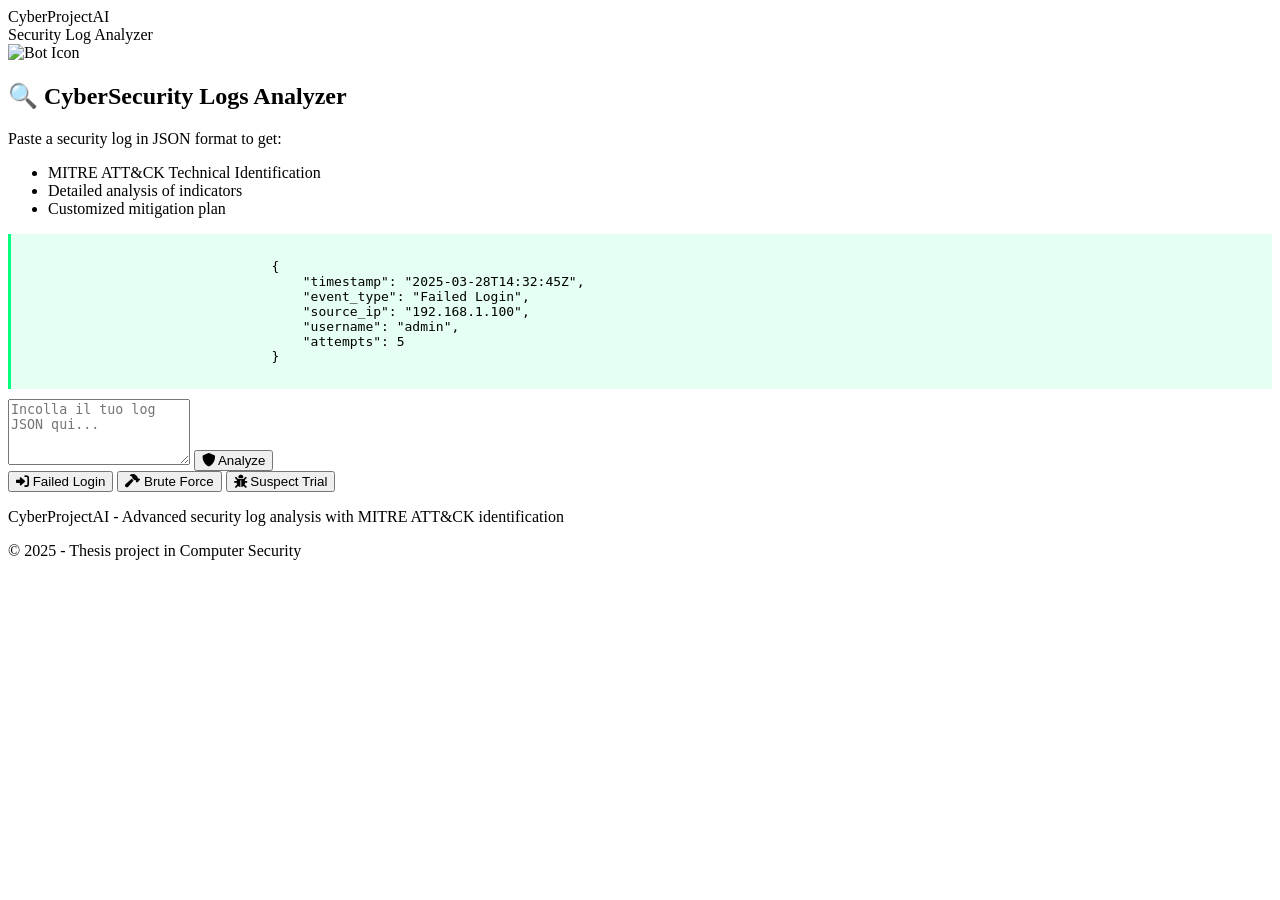
==== webapp/templates/index.html @ a583564a "First commit" ====
<!DOCTYPE html>
<html lang="it">
<head>
    <meta charset="UTF-8">
    <meta name="viewport" content="width=device-width, initial-scale=1.0">
    <title>CyberProjectAI - Security Log Analyzer</title>
    <link href="https://cdnjs.cloudflare.com/ajax/libs/font-awesome/6.0.0-beta3/css/all.min.css" rel="stylesheet">
    <link rel="stylesheet" href="/static/style.css">
    <script src="https://cdn.jsdelivr.net/npm/marked/marked.min.js"></script>
    <style>
        /* Stili aggiuntivi inline per garantire il caricamento */
        .init-hidden { display: none; }
        .log-example {
            background: rgba(0, 255, 127, 0.1);
            border-left: 3px solid #00FF7F;
            padding: 10px;
            margin: 10px 0;
            font-family: monospace;
            white-space: pre-wrap;
        }
    </style>
</head>
<body>
    <header>
        <div class="container header-content">
            <div class="logo">Cyber<span>Project</span>AI</div>
            <div class="subtitle">Security Log Analyzer</div>
        </div>
    </header>
    
    <section class="chatbot">
        <div class="container">
            <div class="chatbox">
                <div class="messages" id="messages">
                    <div class="message bot-message">
                        <img src="/static/bot-icon.png" class="message-icon" alt="Bot Icon">
                        <div class="bot-response-content">
                            <h2>🔍 CyberSecurity Logs Analyzer</h2>
                            <p>Paste a security log in JSON format to get:</p>
                            <ul>
                                <li>MITRE ATT&CK Technical Identification</li>
                                <li>Detailed analysis of indicators</li>
                                <li>Customized mitigation plan</li>
                            </ul>
                            
                            <div class="log-example">
                                {
                                    "timestamp": "2025-03-28T14:32:45Z",
                                    "event_type": "Failed Login",
                                    "source_ip": "192.168.1.100",
                                    "username": "admin",
                                    "attempts": 5
                                }
                            </div>
                            <p class="init-hidden" id="json-valid"> ✓ Valid JSON format detected</p>
                            <p class="init-hidden" id="json-invalid">⚠️ The log is not in a valid JSON format</p>
                        </div>
                    </div>
                </div>
                
                <div class="typing-indicator">
                    <span></span>
                    <span></span>
                    <span></span>
                </div>
                
                <div class="input-area">
                    <textarea id="user-input" placeholder="Incolla il tuo log JSON qui..." rows="4"></textarea>
                    <button class="send-btn" id="send-button">
                        <i class="fas fa-shield-alt"></i> Analyze
                    </button>
                </div>
            </div>
            
            <div class="quick-actions">
                <button class="action-btn" data-example="failed-login">
                    <i class="fas fa-sign-in-alt"></i> Failed Login
                </button>
                <button class="action-btn" data-example="brute-force">
                    <i class="fas fa-hammer"></i> Brute Force
                </button>
                <button class="action-btn" data-example="malicious-process">
                    <i class="fas fa-bug"></i> Suspect Trial
                </button>
            </div>
        </div>
    </section>

    <footer class="footer">
        <div class="container footer-content">
            <p>CyberProjectAI - Advanced security log analysis with MITRE ATT&CK identification</p>
            <p>© 2025 - Thesis project in Computer Security</p>
        </div>
    </footer>

    <script type="module" src="/static/chatbot.js"></script>
</body>
</html>
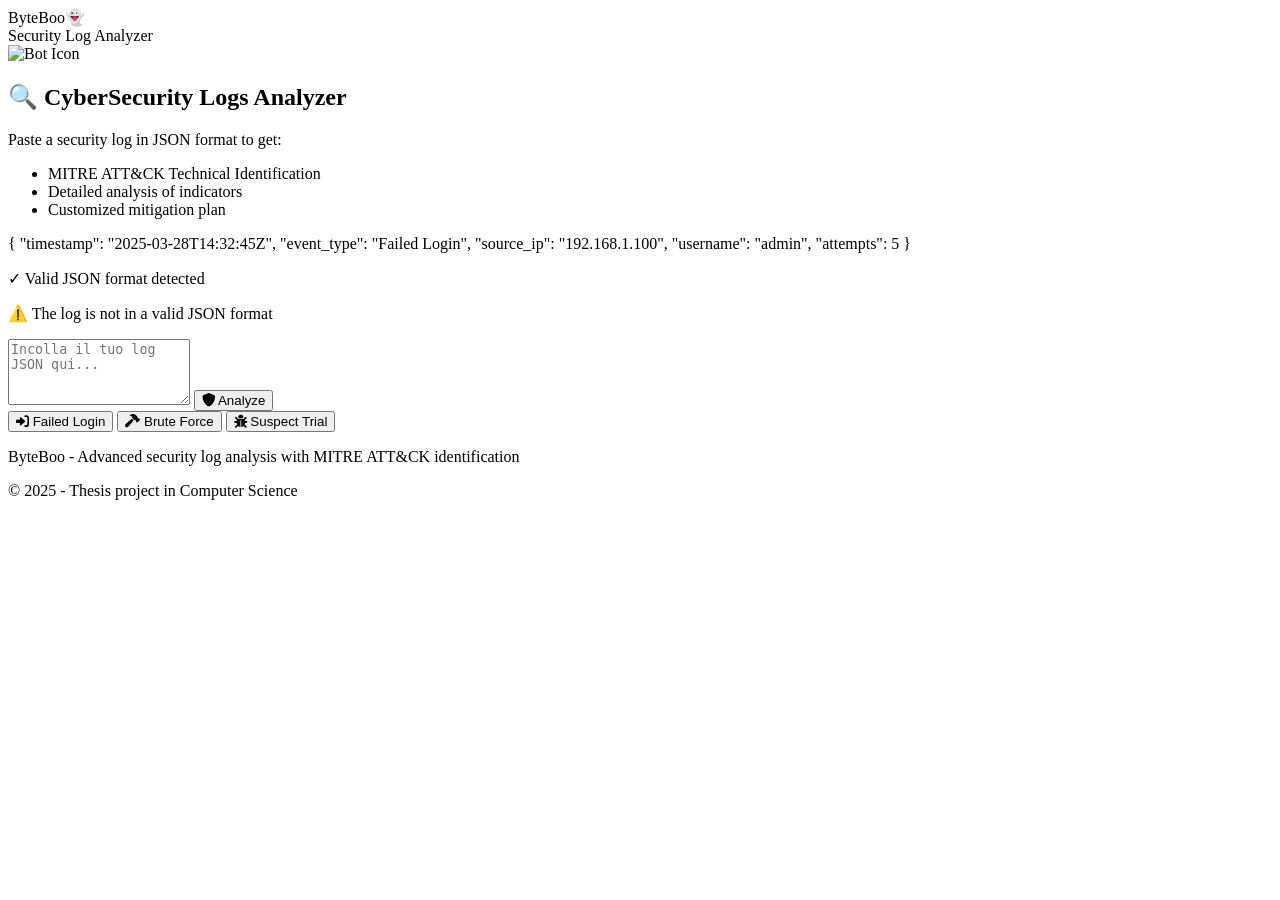
==== commit 0e0ee11c: "Update index.html" ====
--- a/webapp/templates/index.html
+++ b/webapp/templates/index.html
@@ -3,75 +3,60 @@
 <head>
     <meta charset="UTF-8">
     <meta name="viewport" content="width=device-width, initial-scale=1.0">
-    <title>CyberProjectAI - Security Log Analyzer</title>
+    <title>ByteBoo - Security Log Analyzer</title>
     <link href="https://cdnjs.cloudflare.com/ajax/libs/font-awesome/6.0.0-beta3/css/all.min.css" rel="stylesheet">
     <link rel="stylesheet" href="/static/style.css">
     <script src="https://cdn.jsdelivr.net/npm/marked/marked.min.js"></script>
-    <style>
-        /* Stili aggiuntivi inline per garantire il caricamento */
-        .init-hidden { display: none; }
-        .log-example {
-            background: rgba(0, 255, 127, 0.1);
-            border-left: 3px solid #00FF7F;
-            padding: 10px;
-            margin: 10px 0;
-            font-family: monospace;
-            white-space: pre-wrap;
-        }
-    </style>
-</head>
+  </head>
 <body>
     <header>
         <div class="container header-content">
-            <div class="logo">Cyber<span>Project</span>AI</div>
+            <div class="logo">Byte<span>Boo</span>👻</div>
             <div class="subtitle">Security Log Analyzer</div>
         </div>
     </header>
-    
+
     <section class="chatbot">
         <div class="container">
-            <div class="chatbox">
-                <div class="messages" id="messages">
-                    <div class="message bot-message">
-                        <img src="/static/bot-icon.png" class="message-icon" alt="Bot Icon">
-                        <div class="bot-response-content">
-                            <h2>🔍 CyberSecurity Logs Analyzer</h2>
-                            <p>Paste a security log in JSON format to get:</p>
-                            <ul>
-                                <li>MITRE ATT&CK Technical Identification</li>
-                                <li>Detailed analysis of indicators</li>
-                                <li>Customized mitigation plan</li>
-                            </ul>
-                            
-                            <div class="log-example">
-                                {
-                                    "timestamp": "2025-03-28T14:32:45Z",
-                                    "event_type": "Failed Login",
-                                    "source_ip": "192.168.1.100",
-                                    "username": "admin",
-                                    "attempts": 5
-                                }
-                            </div>
-                            <p class="init-hidden" id="json-valid"> ✓ Valid JSON format detected</p>
-                            <p class="init-hidden" id="json-invalid">⚠️ The log is not in a valid JSON format</p>
+            <div class="messages" id="messages">
+                <div class="message bot-message">
+                    <img src="/static/bot-icon.png" class="message-icon" alt="Bot Icon">
+                    <div class="bot-response-content">
+                        <h2>🔍 CyberSecurity Logs Analyzer</h2>
+                        <p>Paste a security log in JSON format to get:</p>
+                        <ul>
+                            <li>MITRE ATT&CK Technical Identification</li>
+                            <li>Detailed analysis of indicators</li>
+                            <li>Customized mitigation plan</li>
+                        </ul>
+                        <div class="log-example">
+                            {
+                                "timestamp": "2025-03-28T14:32:45Z",
+                                "event_type": "Failed Login",
+                                "source_ip": "192.168.1.100",
+                                "username": "admin",
+                                "attempts": 5
+                            }
                         </div>
+                        <p class="init-hidden" id="json-valid">✓ Valid JSON format detected</p>
+                        <p class="init-hidden" id="json-invalid">⚠️ The log is not in a valid JSON format</p>
                     </div>
                 </div>
-                
-                <div class="typing-indicator">
-                    <span></span>
-                    <span></span>
-                    <span></span>
-                </div>
-                
-                <div class="input-area">
-                    <textarea id="user-input" placeholder="Incolla il tuo log JSON qui..." rows="4"></textarea>
-                    <button class="send-btn" id="send-button">
-                        <i class="fas fa-shield-alt"></i> Analyze
-                    </button>
-                </div>
             </div>
-            
+
+            <div class="typing-indicator">
+                <span></span>
+                <span></span>
+                <span></span>
+            </div>
+
+            <div class="input-area">
+                <textarea id="user-input" placeholder="Incolla il tuo log JSON qui..." rows="4"></textarea>
+                <button class="send-btn" id="send-button">
+                    <i class="fas fa-shield-alt"></i> Analyze
+                </button>
+            </div>
+
             <div class="quick-actions">
                 <button class="action-btn" data-example="failed-login">
                     <i class="fas fa-sign-in-alt"></i> Failed Login
@@ -86,10 +71,12 @@
         </div>
     </section>
 
+    
+
     <footer class="footer">
         <div class="container footer-content">
-            <p>CyberProjectAI - Advanced security log analysis with MITRE ATT&CK identification</p>
-            <p>© 2025 - Thesis project in Computer Security</p>
+            <p>ByteBoo - Advanced security log analysis with MITRE ATT&CK identification</p>
+            <p>© 2025 - Thesis project in Computer Science</p>
         </div>
     </footer>
 
